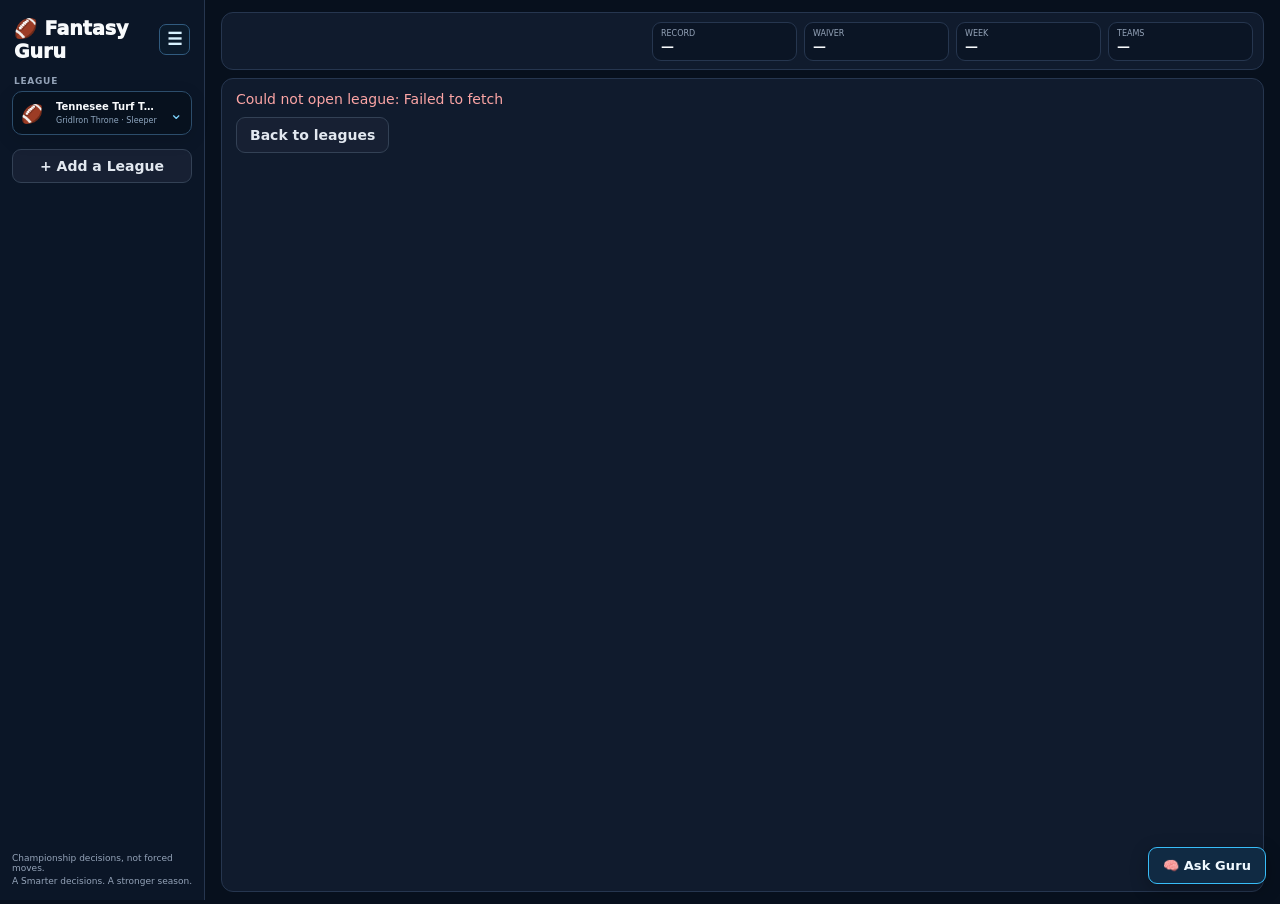
==== app-v2.html @ c432ae64 "Wire Player Hub TV UI and preserve interactions" ====
<!DOCTYPE html>
<html lang="en">
<head>
<meta charset="utf-8"/>
<meta content="width=device-width,initial-scale=1" name="viewport"/>
<title>Fantasy Guru</title>
<link href="/app-v2.css?v=20260915eval" rel="stylesheet"/>
<style>#fg7Guru{visibility:hidden}body.fg25Ready #fg7Guru{visibility:visible}.mu4Table{table-layout:fixed}.mu4Table:not(.benchTable) th:nth-child(1),.mu4Table:not(.benchTable) td:nth-child(1){width:7%}.mu4Table:not(.benchTable) th:nth-child(2),.mu4Table:not(.benchTable) td:nth-child(2){width:32%}.mu4Table:not(.benchTable) th:nth-child(3),.mu4Table:not(.benchTable) td:nth-child(3){width:10%}.mu4Table:not(.benchTable) th:nth-child(4),.mu4Table:not(.benchTable) td:nth-child(4){width:9%}.mu4Table:not(.benchTable) th:nth-child(5),.mu4Table:not(.benchTable) td:nth-child(5){width:10%}.mu4Table:not(.benchTable) th:nth-child(6),.mu4Table:not(.benchTable) td:nth-child(6){width:32%}.mu4Table.benchTable th:nth-child(1),.mu4Table.benchTable td:nth-child(1){width:7%}.mu4Table.benchTable th:nth-child(2),.mu4Table.benchTable td:nth-child(2){width:36%}.mu4Table.benchTable th:nth-child(3),.mu4Table.benchTable td:nth-child(3){width:10%}.mu4Table.benchTable th:nth-child(4),.mu4Table.benchTable td:nth-child(4){width:10%}.mu4Table.benchTable th:nth-child(5),.mu4Table.benchTable td:nth-child(5){width:37%}.mu4Player{min-width:0}.mu4Player>div{min-width:0}.mu4Player b{display:block;white-space:nowrap;overflow:hidden;text-overflow:ellipsis}</style>
</head>
<body>
<section class="hidden" id="gate"><div class="gateWrap"><div class="brand"><h1>🏈 Fantasy Guru</h1><p>Choose a league to get started.</p></div><div class="gatePanel"><div class="leagueGrid" id="gateLeagues"></div><button class="wideBtn" id="gateAddBtn">+ Add a League</button><div class="addForm hidden" id="gateAddForm"></div></div></div></section>
<section class="hidden" id="shell"><aside class="sidebar"><div class="sideBrand">🏈 Fantasy Guru</div><div class="sideLabel">LEAGUE</div><select class="sideSelect" id="leagueSelect"></select><button class="sideAdd" id="sideAddBtn">+ Add a League</button><div class="nav" id="nav"></div><div class="sideFoot">Championship decisions, not forced moves.</div></aside><main class="main"><div class="topbar"><div class="topTitle" id="topTitle"></div><div class="stat"><span>RECORD</span><b id="topRecord">—</b></div><div class="stat"><span>WAIVER</span><b id="topWaiver">—</b></div><div class="stat"><span>WEEK</span><b id="topWeek">—</b></div><div class="stat"><span>TEAMS</span><b id="topTeams">—</b></div></div><section class="panel" id="content"></section></main></section>
<script src="/app-v2a.js?v=20260915eval"></script>
<script src="/app-v2b.js?v=20260915eval"></script>
<script src="/app-v2c1.js?v=20260915eval"></script>
<script src="/app-v2c2.js?v=20260915eval"></script>
<script src="/app-v2c3.js?v=20260915eval"></script>
<script src="/app-v2c5.js?v=20260915eval"></script>
<script src="/app-v2c6.js?v=20260915eval"></script>
<script src="/app-v2c7.js?v=20260915eval"></script>
<script src="/app-v2c8.js?v=20260915eval"></script>
<script src="/app-v2c9.js?v=20260915eval"></script>
<script src="/app-v2c10.js?v=20260915weekfix"></script>
<script src="/app-v2c11.js?v=20260915eval"></script>
<script src="/app-v2c12.js?v=20260915eval"></script>
<script src="/app-v2c13.js?v=20260915eval"></script>
<script src="/app-v2c14.js?v=20260915eval"></script>
<script src="/app-v2c15.js?v=20260915eval"></script>
<script src="/app-v2c16.js?v=20260915eval"></script>
<script src="/app-v2c17.js?v=20260915eval"></script>
<script src="/app-v2c18.js?v=20260915eval"></script>
<script src="/app-v2c19.js?v=20260915eval"></script>
<script src="/app-v2c20.js?v=20260915eval"></script>
<script src="/app-v2c21.js?v=20260915eval"></script>
<script src="/app-v2c22.js?v=20260915eval"></script>
<script src="/app-player-advice.js?v=20260916advice2"></script>
<script src="/app-v2c25.js?v=20260915eval"></script>
<script src="/app-v2c26.js?v=20260915weekfix"></script>
<script src="/app-v2c27.js?v=20260915eval"></script>
<script src="/app-v2c33.js?v=20260915eval"></script>
<script src="/app-v2c34.js?v=20260915eval"></script>
<script src="/app-v2c35.js?v=20260915weekfix"></script>
<script src="/app-v2c36.js?v=20260916switcher"></script>
<script src="/app-dashboard.js?v=20260916core1"></script>
<script src="/app-dashboard-route.js?v=20260916route1"></script>
<script src="/app-startsit-v2.js?v=20260916ss2"></script>
<script src="/app-startsit-order.js?v=20260916order1"></script>
<script src="/app-matchup-playerhub-v2.js?v=20260916pages2"></script>
<script src="/app-matchup-v3.js?v=20260916matchup3"></script>
<script src="/app-matchup-v4.js?v=20260916matchup4"></script>
<script src="/app-playerhub-v3.js?v=20260917tv1"></script>
<script src="/app-startup-performance.js?v=20260916perf1"></script>
<script src="/app-interactions.js?v=20260917buttons2"></script>
</body></html>
---- app-v2.css ----
:root{--bg:#07101d;--panel:#101b2d;--panel2:#0b1525;--line:#26364f;--text:#f8fafc;--muted:#94a3b8;--blue:#38bdf8;--green:#22c55e;--red:#fca5a5;--good:#86efac;--gold:#fbbf24}
*{box-sizing:border-box}html,body{margin:0;min-height:100%;background:var(--bg);color:var(--text);font:14px system-ui,-apple-system,Segoe UI,Roboto,sans-serif}button,input,select,textarea{font:inherit}button{cursor:pointer}.hidden{display:none!important}.muted{color:var(--muted)}.gain{color:var(--good);font-weight:900}.loss{color:var(--red);font-weight:900}
#gate{min-height:100vh;display:grid;place-items:center;padding:24px}.gateWrap{width:min(820px,100%)}.brand{text-align:center;margin-bottom:22px}.brand h1{font-size:36px;margin:0 0 5px}.brand p{margin:0;color:var(--muted)}.gatePanel{background:var(--panel);border:1px solid var(--line);border-radius:18px;padding:18px}.leagueGrid{display:grid;grid-template-columns:repeat(2,minmax(0,1fr));gap:10px}.leagueChoice{background:var(--panel2);border:1px solid #334155;border-radius:13px;padding:15px;text-align:left;color:#fff}.leagueChoice:hover{border-color:var(--blue)}.leagueChoice b{display:block;font-size:16px}.leagueMeta{font-size:12px;color:var(--muted);margin-top:4px}.wideBtn{width:100%;margin-top:12px;background:#172033;color:#e2e8f0;border:1px solid #334155;border-radius:11px;padding:11px 14px;font-weight:900}.addForm{margin-top:12px;background:var(--panel2);border:1px solid #334155;border-radius:13px;padding:14px}.formGrid{display:grid;grid-template-columns:1fr 1fr;gap:9px}.formGrid .wide{grid-column:1/-1}label{display:block;font-size:11px;color:var(--muted);margin-bottom:4px}input,select,textarea{width:100%;background:#07101d;color:#fff;border:1px solid #40516b;border-radius:9px;padding:10px}.formActions{display:flex;justify-content:flex-end;gap:8px;margin-top:12px}.btn{border:0;border-radius:9px;padding:9px 13px;font-weight:900;background:var(--green);color:#052e16}.btn.secondary{background:#172033;color:#e2e8f0;border:1px solid #334155}
#shell{display:grid;grid-template-columns:205px minmax(0,1fr);min-height:100vh}.sidebar{position:sticky;top:0;height:100vh;background:#0b1627;border-right:1px solid var(--line);padding:14px 12px;display:flex;flex-direction:column}.sideBrand{font-size:19px;font-weight:950;margin:3px 2px 14px}.sideLabel{font-size:9px;color:var(--muted);font-weight:900;letter-spacing:.08em;margin:0 2px 5px}.sideSelect{width:100%;background:#07101d;color:#fff;border:1px solid #40516b;border-radius:9px;padding:8px}.sideAdd{width:100%;margin:7px 0 12px;background:#172033;color:#e2e8f0;border:1px solid #334155;border-radius:9px;padding:8px;font-weight:900}.nav{display:grid;gap:5px}.nav button{border:0;background:#172033;color:#e2e8f0;border-radius:9px;text-align:left;padding:9px 10px;font-weight:850}.nav button.active{background:var(--blue);color:#082f49}.sideFoot{margin-top:auto;font-size:9px;color:var(--muted)}.main{min-width:0;padding:12px 16px}.topbar{display:grid;grid-template-columns:minmax(0,1fr) repeat(4,145px);gap:7px;background:var(--panel);border:1px solid var(--line);border-radius:12px;padding:8px;margin-bottom:8px;align-items:center}.topTitle{font-size:16px;font-weight:950;white-space:nowrap;overflow:hidden;text-overflow:ellipsis}.stat{background:var(--panel2);border:1px solid var(--line);border-radius:9px;padding:6px 8px}.stat span{display:block;color:var(--muted);font-size:8px}.stat b{font-size:13px}.panel{background:var(--panel);border:1px solid var(--line);border-radius:12px;padding:12px;min-height:calc(100vh - 86px);overflow:auto}.panel h2{margin:0 0 4px;font-size:18px}.sub{font-size:11px;color:var(--muted);margin-bottom:10px}.card{background:var(--panel2);border:1px solid var(--line);border-radius:11px;padding:11px}.dashboardGrid{display:grid;grid-template-columns:repeat(12,minmax(0,1fr));gap:9px}.dashLeague{grid-column:span 7}.dashFav{grid-column:span 5}.dashSchedule{grid-column:span 7}.dashNews{grid-column:span 5}.dashAsk{grid-column:span 12}.card h3{margin:0 0 8px;font-size:15px}.leagueTiles{display:grid;grid-template-columns:repeat(2,minmax(0,1fr));gap:7px}.miniLeague{background:#07101d;color:#fff;border:1px solid #334155;border-radius:9px;padding:9px;text-align:left}.miniLeague.current{border-color:var(--blue)}.row{padding:7px 0;border-bottom:1px solid var(--line)}.row:last-child{border-bottom:0}.headline{color:#dbeafe;text-decoration:none;font-weight:850}.fact{margin-top:7px;padding:7px 9px;border-left:3px solid var(--blue);background:#07101d;border-radius:7px;font-size:11px;color:#cbd5e1}.quickAsk{display:grid;grid-template-columns:1fr auto;gap:7px}.quickAsk button{border:0;border-radius:9px;background:var(--green);font-weight:900;padding:0 14px}.answer{white-space:pre-wrap;line-height:1.5;margin-top:9px;background:#07101d;border:1px solid var(--line);border-radius:9px;padding:10px}
.needBar,.tabs{display:flex;gap:7px;flex-wrap:wrap;margin-bottom:9px}.pill{background:#07101d;border:1px solid var(--line);border-radius:999px;padding:4px 8px;font-size:10px}.pill b{color:#7dd3fc}.move{padding:10px 0;border-bottom:1px solid var(--line)}.move:last-child{border-bottom:0}.grade{display:inline-block;margin-left:6px;background:#172033;border-radius:999px;padding:2px 6px;font-size:9px;font-weight:900}.impactBtns{display:flex;gap:6px;margin-top:7px}.impactBtns button{background:#172033;color:#e2e8f0;border:1px solid #334155;border-radius:8px;padding:6px 8px;font-size:10px;font-weight:850}.impact{display:none;margin-top:7px;background:#07101d;border:1px solid #334155;border-radius:9px;padding:8px}.impact.open{display:block}.impactGrid{display:grid;grid-template-columns:repeat(4,1fr);gap:6px}.impactCell{background:#0b1525;border:1px solid var(--line);border-radius:7px;padding:7px}.impactCell span{display:block;color:var(--muted);font-size:8px}.impactCell b{font-size:13px}.rankGrid{display:grid;grid-template-columns:repeat(6,1fr);gap:7px}.rankBox{background:#07101d;border:1px solid var(--line);border-radius:9px;padding:9px;text-align:center}.rankBox span{display:block;font-size:9px;color:var(--muted)}.rankBox b{font-size:16px}.rankRow{display:grid;grid-template-columns:35px 1fr 90px;gap:8px;padding:8px 4px;border-bottom:1px solid var(--line)}.mine{color:var(--good);font-weight:900}.teamTabs{display:flex;gap:6px;flex-wrap:wrap;margin:8px 0}.teamTabs button{background:#172033;color:#fff;border:0;border-radius:8px;padding:6px 8px;font-size:10px}.teamTabs button.active{background:var(--blue);color:#082f49}.intelRow{padding:8px 0;border-bottom:1px solid var(--line)}.intelTop{display:grid;grid-template-columns:minmax(0,1fr) 65px 65px 80px;gap:7px;align-items:center}.intelTop small{color:var(--muted)}
.matchHead{display:grid;grid-template-columns:1fr 80px 1fr;gap:8px;align-items:center;text-align:center;background:#07101d;border:1px solid var(--line);border-radius:10px;padding:10px}.teamName{font-size:17px;font-weight:950}.actual{font-size:32px;font-weight:950}.projected{font-size:10px;color:var(--muted)}.lineups{display:grid;grid-template-columns:1fr 1fr;gap:8px;margin-top:8px}.lineup{background:#07101d;border:1px solid var(--line);border-radius:9px;padding:8px}.playerRow{display:grid;grid-template-columns:48px 1fr 55px 55px;gap:5px;padding:4px 0;border-bottom:1px solid var(--line);font-size:10px}.playerRow:last-child{border-bottom:0}.right{text-align:right}.benchTitle{margin:8px 0 3px;font-size:10px;color:#7dd3fc;font-weight:900}.loading{color:var(--muted);padding:10px 0}.error{color:#fca5a5}.hold{font-size:17px;font-weight:950;color:var(--gold)}
@media(max-width:1000px){#shell{grid-template-columns:175px minmax(0,1fr)}.topbar{grid-template-columns:minmax(0,1fr) repeat(2,120px)}.topbar .stat:nth-last-child(-n+2){display:none}.dashLeague,.dashFav,.dashSchedule,.dashNews,.dashAsk{grid-column:1/-1}.rankGrid{grid-template-columns:repeat(3,1fr)}}
@media(max-width:700px){#shell{display:block}.sidebar{position:static;height:auto}.nav{grid-template-columns:repeat(4,1fr)}.sideFoot{display:none}.main{padding:8px}.topbar{grid-template-columns:1fr 90px}.topbar .stat:not(:first-of-type){display:none}.leagueGrid,.leagueTiles,.formGrid,.lineups{grid-template-columns:1fr}.formGrid .wide{grid-column:auto}.impactGrid{grid-template-columns:repeat(2,1fr)}}
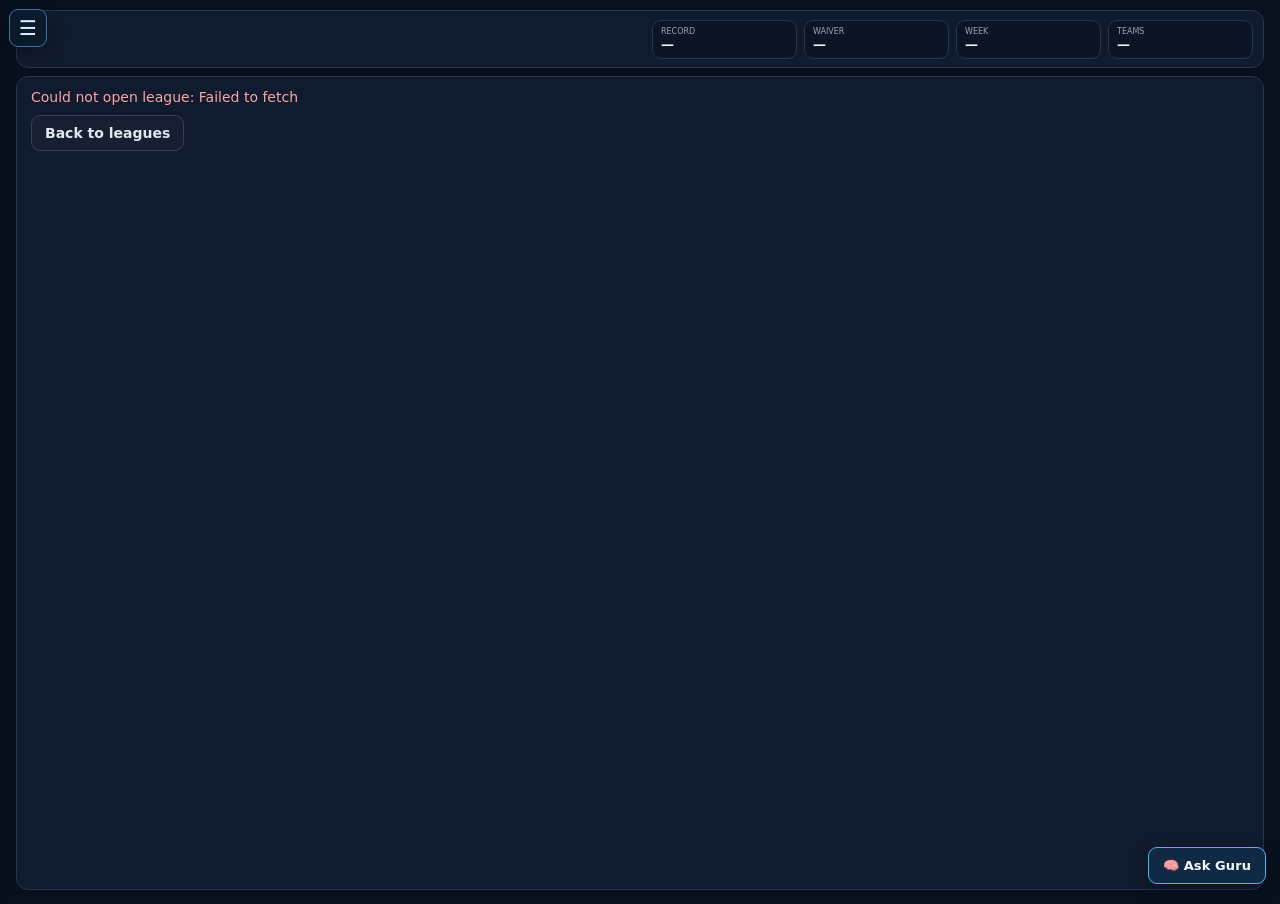
==== commit 0ca311f8: "Bust cache for Trade Value audit diagnostics" ====
--- a/app-v2.html
+++ b/app-v2.html
@@ -38,7 +38,7 @@
 <script src="/app-v2c26.js?v=20260915weekfix"></script>
 <script src="/app-v2c27.js?v=20260915eval"></script>
 <script src="/app-v2c33.js?v=20260915eval"></script>
-<script src="/app-v2c34.js?v=20260915eval"></script>
+<script src="/app-v2c34.js?v=20260917tvaudit2"></script>
 <script src="/app-v2c35.js?v=20260915weekfix"></script>
 <script src="/app-v2c36.js?v=20260916switcher"></script>
 <script src="/app-dashboard.js?v=20260916core1"></script>
@@ -50,5 +50,5 @@
 <script src="/app-matchup-v4.js?v=20260916matchup4"></script>
 <script src="/app-playerhub-v3.js?v=20260917tv1"></script>
 <script src="/app-startup-performance.js?v=20260916perf1"></script>
-<script src="/app-interactions.js?v=20260917buttons2"></script>
+<script src="/app-interactions.js?v=20260917buttons4"></script>
 </body></html>
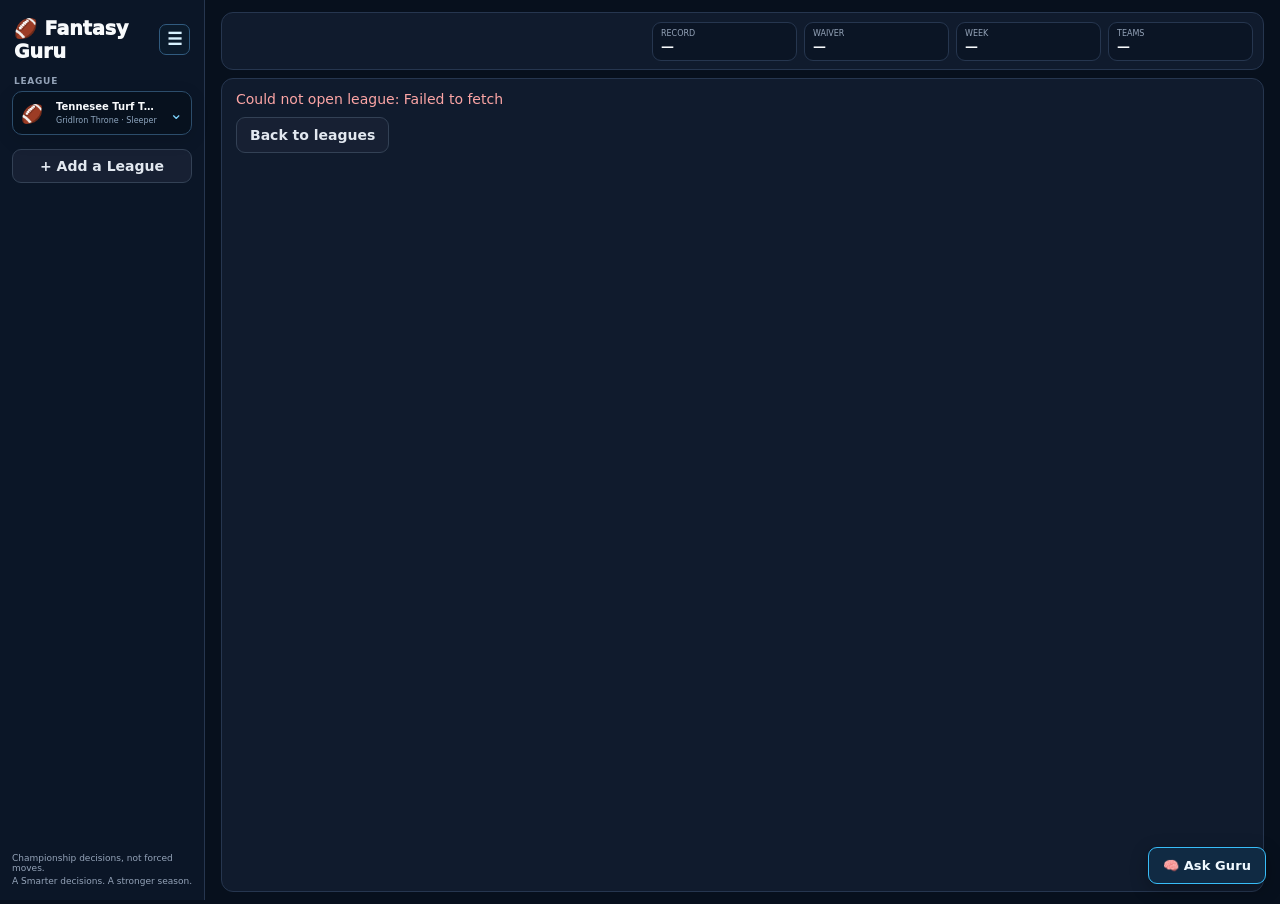
==== commit b2df484e: "Bust cache for Evaluation Lab layout polish" ====
--- a/app-v2.html
+++ b/app-v2.html
@@ -38,7 +38,7 @@
 <script src="/app-v2c26.js?v=20260915weekfix"></script>
 <script src="/app-v2c27.js?v=20260915eval"></script>
 <script src="/app-v2c33.js?v=20260915eval"></script>
-<script src="/app-v2c34.js?v=20260917tvaudit2"></script>
+<script src="/app-v2c34.js?v=20260917beginner2"></script>
 <script src="/app-v2c35.js?v=20260915weekfix"></script>
 <script src="/app-v2c36.js?v=20260916switcher"></script>
 <script src="/app-dashboard.js?v=20260916core1"></script>
